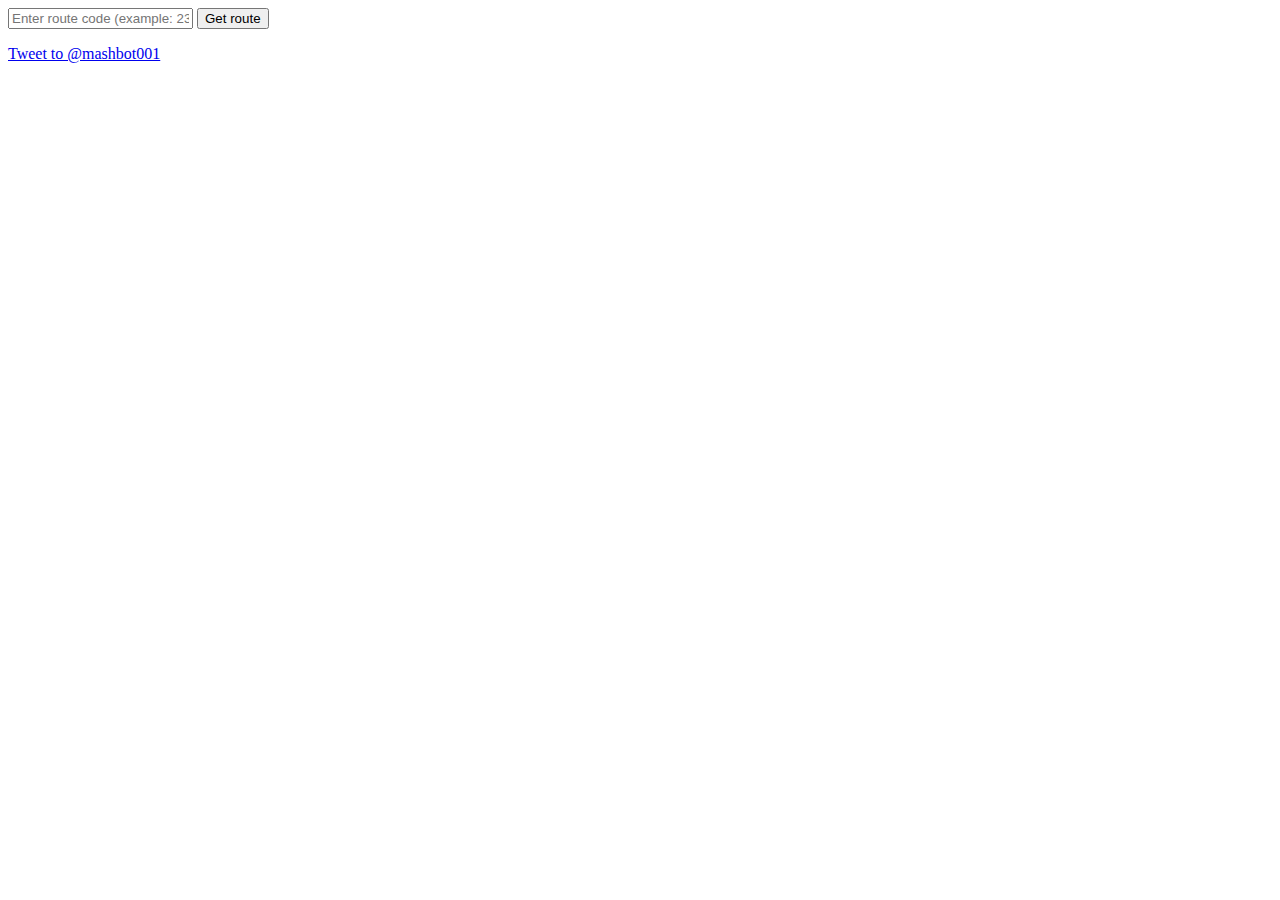
==== index.html @ 4878c53e "first commit" ====
<!doctype html5>
<html>
    <head>
        <meta charset="utf-8" />
        <meta name="viewport" content="width=device-width, initial-scale=1">
        <title>tweety twoot</title>

        <script async src="https://platform.twitter.com/widgets.js" charset="utf-8"></script>
        <script src="https://code.jquery.com/jquery-3.2.1.slim.min.js" integrity="sha384-KJ3o2DKtIkvYIK3UENzmM7KCkRr/rE9/Qpg6aAZGJwFDMVNA/GpGFF93hXpG5KkN" crossorigin="anonymous"></script>
        <script type="text/javascript" src="js/javascript.js" defer></script>
    </head>
    <body>
        <form id="routeQueryForm">
            <input type="text" id="routeQueryText" placeholder="Enter route code (example: 23, 6T)" />
            <button type="button" id="sendQueryButton">Get route</button>
        </form>
        <div id="routeButtons"></div>

        <a href="https://twitter.com/intent/tweet?screen_name=mashbot001&ref_src=twsrc%5Etfw" class="twitter-mention-button" data-show-count="false">Tweet to @mashbot001</a>
    </body>
</html>
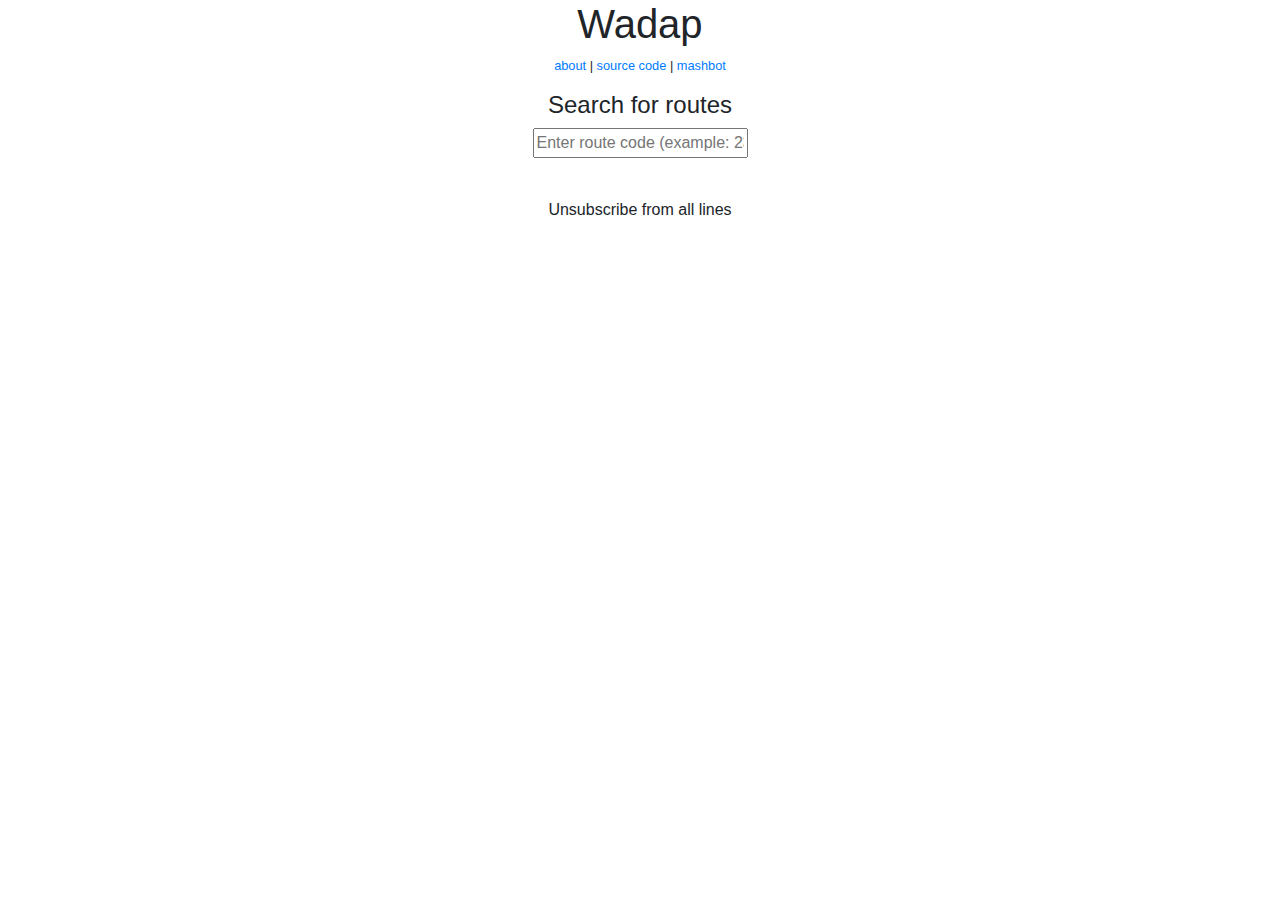
==== commit 88da8e2f: "fix about link" ====
--- a/index.html
+++ b/index.html
@@ -5,17 +5,29 @@
         <meta name="viewport" content="width=device-width, initial-scale=1">
         <title>tweety twoot</title>
 
-        <script async src="https://platform.twitter.com/widgets.js" charset="utf-8"></script>
+        <script src="https://platform.twitter.com/widgets.js" charset="utf-8"></script>
         <script src="https://code.jquery.com/jquery-3.2.1.slim.min.js" integrity="sha384-KJ3o2DKtIkvYIK3UENzmM7KCkRr/rE9/Qpg6aAZGJwFDMVNA/GpGFF93hXpG5KkN" crossorigin="anonymous"></script>
         <script type="text/javascript" src="js/javascript.js" defer></script>
+        <link rel="stylesheet" href="https://maxcdn.bootstrapcdn.com/bootstrap/4.0.0/css/bootstrap.min.css" integrity="sha384-Gn5384xqQ1aoWXA+058RXPxPg6fy4IWvTNh0E263XmFcJlSAwiGgFAW/dAiS6JXm" crossorigin="anonymous">
+        <link rel="stylesheet" href="css/style.css">
     </head>
-    <body>
+    <body class="text-center">
+        <h1>Wadap</h1>
+        <p class="small masthead-kindof">
+            <a href="about.html">about</a> |
+            <a href="https://github.com/search?utf8=%E2%9C%93&q=repo%3Ajerrytr%2Fmashup-frontend+repo%3Ajerrytr%2Fmashup-backend&type=Repositories">source code</a> |
+            <a href="https://twitter.com/mashbot001/with_replies">mashbot</a>
+        </p>
+        <h4>Search for routes</h4>
         <form id="routeQueryForm">
-            <input type="text" id="routeQueryText" placeholder="Enter route code (example: 23, 6T)" />
-            <button type="button" id="sendQueryButton">Get route</button>
-        </form>
-        <div id="routeButtons"></div>
-
-        <a href="https://twitter.com/intent/tweet?screen_name=mashbot001&ref_src=twsrc%5Etfw" class="twitter-mention-button" data-show-count="false">Tweet to @mashbot001</a>
+            <input type="text" id="routeQueryText" onkeyup="getUserInput()" placeholder="Enter route code (example: 23, 6T)" />
+            <ul id="results"></ul>
+        <div id="subscribeTweetButtonDiv">
+        </div>
+        <div id="unsubscribeTweetButtonDiv">
+        </div>
+        <div id="unsubscribeAllTweetButtonDiv">
+            <br>Unsubscribe from all lines
+        </div>
     </body>
 </html>